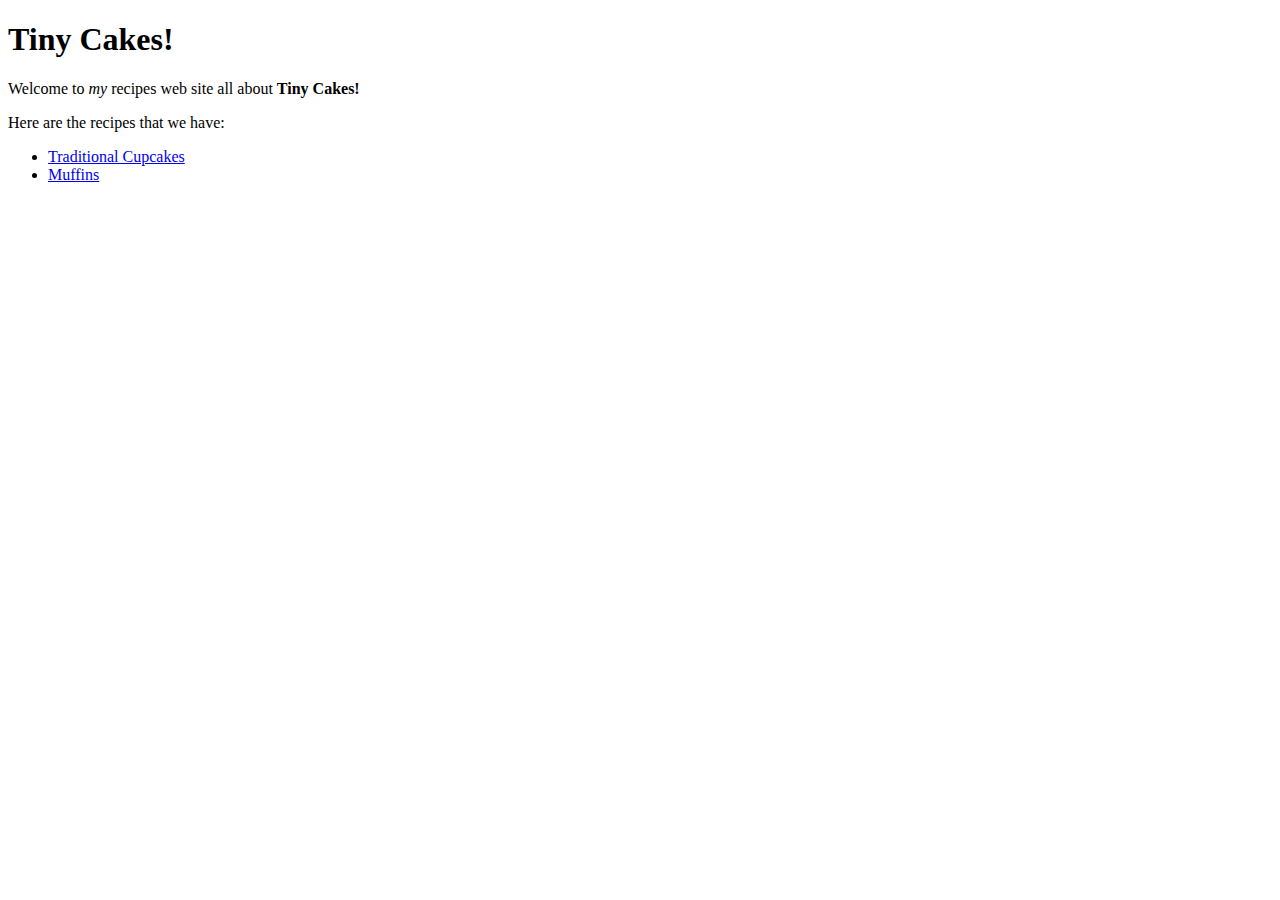
==== index.html @ 40d897ee "first commit" ====
<!DOCTYPE html>
<html>
  <head>
    <title>Tiny Cakes!</title>
    <meta charset="UTF-8" />
  </head>
  <body>
      
        <h1>Tiny Cakes!</h1>

        <p>
        Welcome to <em>my</em> recipes web site all
        about <strong>Tiny Cakes!</strong>
        </p>
      
        <p>
        Here are the recipes that we have:
        </p>
        <ul>
                <li><a href="traditional-cupcakes.html">Traditional Cupcakes</a></li>
                <li><a href="muffins.html">Muffins</a></li>
              </ul>

</body>
</html>
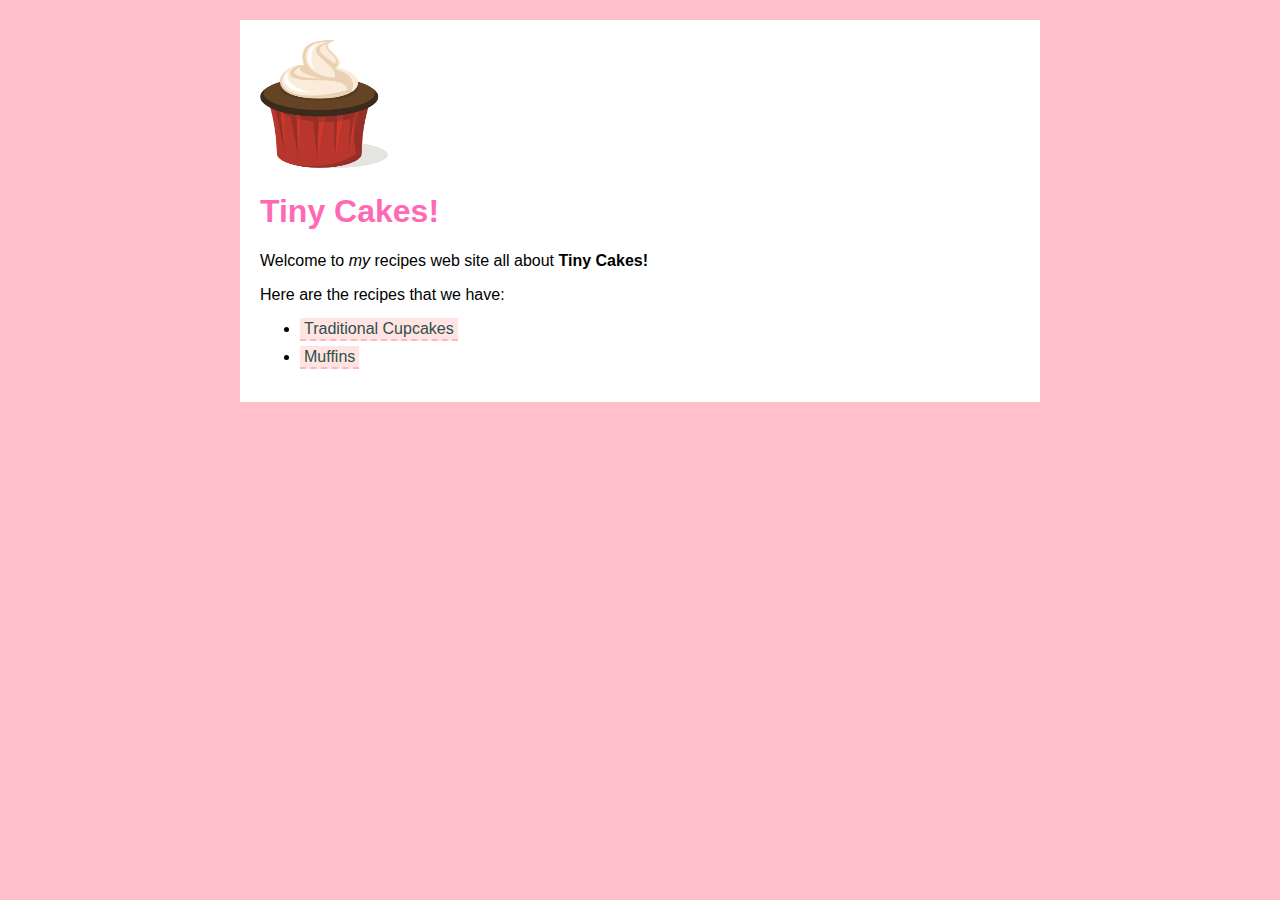
==== commit f3f566a2: "updates" ====
--- a/index.html
+++ b/index.html
@@ -1,25 +1,26 @@
 <!DOCTYPE html>
 <html>
   <head>
+
     <title>Tiny Cakes!</title>
+    <link rel="stylesheet" href="tinycakes.css" />
+
     <meta charset="UTF-8" />
   </head>
   <body>
-      
-        <h1>Tiny Cakes!</h1>
-
+      <div class="container">
+        <img src="tinycakes.png" title="Tiny Cakes!" alt="The Tiny Cakes logo, a stylized cartoon cupcake." height="128px" width="128px" />
+        <h1 id="sitetitle">Tiny Cakes!</h1>
         <p>
-        Welcome to <em>my</em> recipes web site all
-        about <strong>Tiny Cakes!</strong>
+          Welcome to <em>my</em> recipes web site all about <strong>Tiny Cakes!</strong>
         </p>
-      
         <p>
         Here are the recipes that we have:
         </p>
         <ul>
-                <li><a href="traditional-cupcakes.html">Traditional Cupcakes</a></li>
-                <li><a href="muffins.html">Muffins</a></li>
-              </ul>
-
-</body>
+          <li><a href="traditional-cupcakes.html">Traditional Cupcakes</a></li>
+          <li><a href="muffins.html">Muffins</a></li>
+        </ul>
+      </div>
+    </body>
 </html>--- a/tinycakes.css
+++ b/tinycakes.css
@@ -0,0 +1,66 @@
+html {
+    background-color: pink;
+  }
+
+  body {
+    margin: 20px auto;
+    max-width: 800px;
+    background-color: rgb(255, 255, 255);
+    padding: 20px 0px;
+    font-family: sans-serif;
+  }
+
+  h1#sitetitle {
+    color: #ff69b4;
+  }
+
+  h2.recipepart {
+    background-color: #f5f5f5;
+    border: 1px solid #dcdcdc;
+    border-left: 10px solid grey;
+    padding: 10px 0px 8px 10px;
+  }
+
+  h2.ingredients {
+    border-left-color: #00ced1;
+  }
+  h2.method {
+    border-left-color: #00bfff;
+  }
+  h2.variations {
+    border-left-color: #3cb371;
+  }
+
+  a {
+    color: #2f4f4f;
+    text-decoration: none;
+    background-color: #ffe4e1;
+    padding: 2px 4px;
+    border-bottom: 2px dashed #ffb6c1;
+  }
+
+  a:visited {
+    color: #778899;
+  }
+  
+  a:focus {
+    border: 3px dashed #ffb6c1;
+  }
+  
+  
+  a:hover {
+    border-bottom: 3px solid #ffb6c1;
+  }
+  
+  a:active {
+    color: purple;
+    border: 3px solid #ffb6c1;
+  }
+
+  li {
+    margin-bottom: 10px;
+  }
+
+  div.container {
+    padding: 0px 20px;
+  }